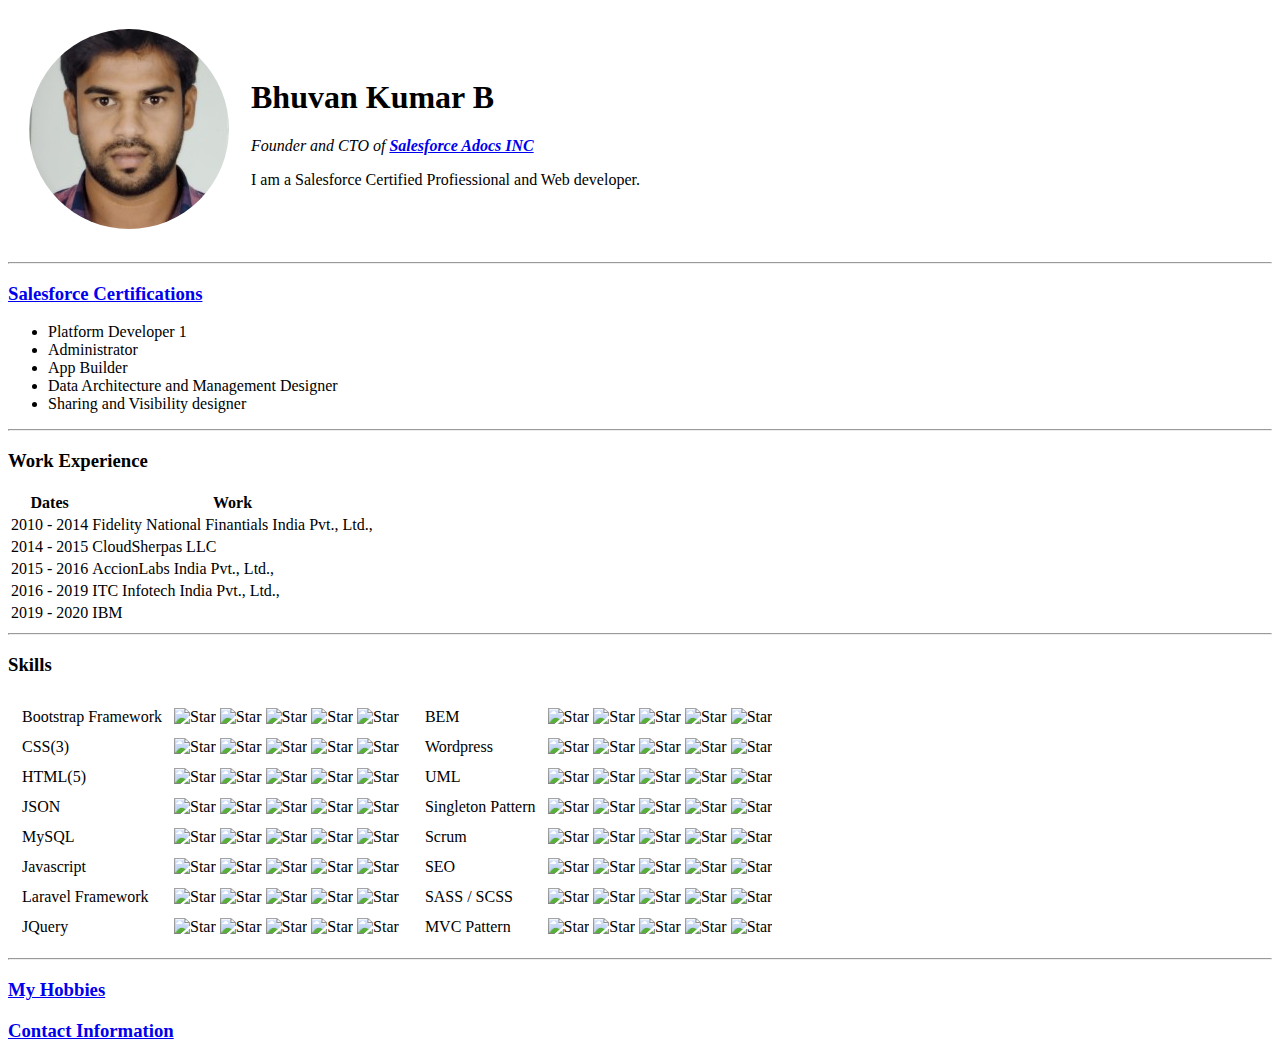
==== index.html @ 9fe2fae0 "Added initial website CV files" ====
<!DOCTYPE html>
<html lang="en" dir="ltr">

<head>
  <meta charset="utf-8">
  <title>Bhuvan's Personal Site</title>
</head>
<body>
  <table cellspacing="20">
    <tr>
      <td><img src="images/bbk.png" alt="Bhuvan profile details" width="200" height="200"></td>
      <td>
        <h1>Bhuvan Kumar B</h1>
        <p><em>Founder and CTO of <strong><a href="https://www.google.com"> Salesforce Adocs INC</a></strong></em></p>
        <p>I am a Salesforce Certified Profiessional and Web developer.</p>
      </td>
    </tr>
  </table>
  <!-- <img src="https://i.pinimg.com/736x/19/75/30/197530eed3ab6538ac685f05289f01ee.jpg" alt="Bhuvan profile details" width="250" height="250"> -->
  <hr>
  <h3><a href="https://trailhead.salesforce.com/credentials/certification-detail-print?searchString=gO0QS5Nz8xAC6WSM1gC+3a8p2a5B9XTvWpHo7ELb7WI0v2OaiN9VvKMHmN21q91m">Salesforce Certifications</a></h3>
  <ul>
    <li>Platform Developer 1</li>
    <li>Administrator</li>
    <li>App Builder</li>
    <li>Data Architecture and Management Designer</li>
    <li>Sharing and Visibility designer</li>
  </ul>
  <hr>
  <h3>Work Experience</h3>
  <table>
    <thead>
      <tr>
        <th>Dates</th>
        <th>Work</th>
      </tr>
    </thead>
    <tbody>
      <tr>
        <td>2010 - 2014</td>
        <td>Fidelity National Finantials India Pvt., Ltd.,</td>
      </tr>
      <tr>
        <td>2014 - 2015</td>
        <td>CloudSherpas LLC</td>
      </tr>
      <tr>
        <td>2015 - 2016</td>
        <td>AccionLabs India Pvt., Ltd.,</td>
      </tr>
      <tr>
        <td>2016 - 2019</td>
        <td>ITC Infotech India Pvt., Ltd.,</td>
      </tr>
      <tr>
        <td>2019 - 2020</td>
        <td>IBM</td>
      </tr>
    </tbody>
    <tfoot>

    </tfoot>
  </table>
  <hr>
  <h3>Skills</h3>
  <table>
    <tr>
      <td><table cellspacing="10">
        <tr>
          <td>Bootstrap Framework</td>
          <td><img src="https://lh3.googleusercontent.com/proxy/R0FHiiUBaLlpkAgH5x06icTJjbPGtRxv4RVU8pk3pQsdFow9nS5EDihFz4_p2f2JrjoPYalRpa_WbudAZR3v1AmITA8o4Pc
    " alt="Star" width="30" height="30">
    <img src="https://lh3.googleusercontent.com/proxy/R0FHiiUBaLlpkAgH5x06icTJjbPGtRxv4RVU8pk3pQsdFow9nS5EDihFz4_p2f2JrjoPYalRpa_WbudAZR3v1AmITA8o4Pc
    " alt="Star" width="30" height="30">
    <img src="https://lh3.googleusercontent.com/proxy/R0FHiiUBaLlpkAgH5x06icTJjbPGtRxv4RVU8pk3pQsdFow9nS5EDihFz4_p2f2JrjoPYalRpa_WbudAZR3v1AmITA8o4Pc
    " alt="Star" width="30" height="30">
    <img src="https://clipartart.com/images/clipart-star-image-14.png
    " alt="Star" width="30" height="30">
    <img src="https://clipartart.com/images/clipart-star-image-14.png
    " alt="Star" width="30" height="30">
     </td>
        </tr>
    <tr>
      <td>CSS(3)</td>
      <td><img src="https://lh3.googleusercontent.com/proxy/R0FHiiUBaLlpkAgH5x06icTJjbPGtRxv4RVU8pk3pQsdFow9nS5EDihFz4_p2f2JrjoPYalRpa_WbudAZR3v1AmITA8o4Pc
    " alt="Star" width="30" height="30">
    <img src="https://lh3.googleusercontent.com/proxy/R0FHiiUBaLlpkAgH5x06icTJjbPGtRxv4RVU8pk3pQsdFow9nS5EDihFz4_p2f2JrjoPYalRpa_WbudAZR3v1AmITA8o4Pc
    " alt="Star" width="30" height="30">
    <img src="https://lh3.googleusercontent.com/proxy/R0FHiiUBaLlpkAgH5x06icTJjbPGtRxv4RVU8pk3pQsdFow9nS5EDihFz4_p2f2JrjoPYalRpa_WbudAZR3v1AmITA8o4Pc
    " alt="Star" width="30" height="30">
    <img src="https://clipartart.com/images/clipart-star-image-14.png
    " alt="Star" width="30" height="30">
    <img src="https://clipartart.com/images/clipart-star-image-14.png
    " alt="Star" width="30" height="30">
    </td>
    </tr>
    <tr>
      <td>HTML(5)</td>
      <td><img src="https://lh3.googleusercontent.com/proxy/R0FHiiUBaLlpkAgH5x06icTJjbPGtRxv4RVU8pk3pQsdFow9nS5EDihFz4_p2f2JrjoPYalRpa_WbudAZR3v1AmITA8o4Pc
    " alt="Star" width="30" height="30">
    <img src="https://lh3.googleusercontent.com/proxy/R0FHiiUBaLlpkAgH5x06icTJjbPGtRxv4RVU8pk3pQsdFow9nS5EDihFz4_p2f2JrjoPYalRpa_WbudAZR3v1AmITA8o4Pc
    " alt="Star" width="30" height="30">
    <img src="https://clipartart.com/images/clipart-star-image-14.png
    " alt="Star" width="30" height="30">
    <img src="https://clipartart.com/images/clipart-star-image-14.png
    " alt="Star" width="30" height="30">
    <img src="https://clipartart.com/images/clipart-star-image-14.png
    " alt="Star" width="30" height="30">
    </td>
    </tr>
    <tr>
      <td>JSON</td>
      <td><img src="https://lh3.googleusercontent.com/proxy/R0FHiiUBaLlpkAgH5x06icTJjbPGtRxv4RVU8pk3pQsdFow9nS5EDihFz4_p2f2JrjoPYalRpa_WbudAZR3v1AmITA8o4Pc
    " alt="Star" width="30" height="30">
    <img src="https://lh3.googleusercontent.com/proxy/R0FHiiUBaLlpkAgH5x06icTJjbPGtRxv4RVU8pk3pQsdFow9nS5EDihFz4_p2f2JrjoPYalRpa_WbudAZR3v1AmITA8o4Pc
    " alt="Star" width="30" height="30">
    <img src="https://lh3.googleusercontent.com/proxy/R0FHiiUBaLlpkAgH5x06icTJjbPGtRxv4RVU8pk3pQsdFow9nS5EDihFz4_p2f2JrjoPYalRpa_WbudAZR3v1AmITA8o4Pc
    " alt="Star" width="30" height="30">
    <img src="https://lh3.googleusercontent.com/proxy/R0FHiiUBaLlpkAgH5x06icTJjbPGtRxv4RVU8pk3pQsdFow9nS5EDihFz4_p2f2JrjoPYalRpa_WbudAZR3v1AmITA8o4Pc
    " alt="Star" width="30" height="30">
    <img src="https://clipartart.com/images/clipart-star-image-14.png
    " alt="Star" width="30" height="30">
    </td>
    </tr>
    <tr>
      <td>MySQL</td>
      <td><img src="https://lh3.googleusercontent.com/proxy/R0FHiiUBaLlpkAgH5x06icTJjbPGtRxv4RVU8pk3pQsdFow9nS5EDihFz4_p2f2JrjoPYalRpa_WbudAZR3v1AmITA8o4Pc
    " alt="Star" width="30" height="30">
    <img src="https://lh3.googleusercontent.com/proxy/R0FHiiUBaLlpkAgH5x06icTJjbPGtRxv4RVU8pk3pQsdFow9nS5EDihFz4_p2f2JrjoPYalRpa_WbudAZR3v1AmITA8o4Pc
    " alt="Star" width="30" height="30">
    <img src="https://lh3.googleusercontent.com/proxy/R0FHiiUBaLlpkAgH5x06icTJjbPGtRxv4RVU8pk3pQsdFow9nS5EDihFz4_p2f2JrjoPYalRpa_WbudAZR3v1AmITA8o4Pc
    " alt="Star" width="30" height="30">
    <img src="https://clipartart.com/images/clipart-star-image-14.png
    " alt="Star" width="30" height="30">
    <img src="https://clipartart.com/images/clipart-star-image-14.png
    " alt="Star" width="30" height="30">
    </td>
    </tr>
    <tr>
      <td>Javascript</td>
      <td><img src="https://lh3.googleusercontent.com/proxy/R0FHiiUBaLlpkAgH5x06icTJjbPGtRxv4RVU8pk3pQsdFow9nS5EDihFz4_p2f2JrjoPYalRpa_WbudAZR3v1AmITA8o4Pc
    " alt="Star" width="30" height="30">
    <img src="https://lh3.googleusercontent.com/proxy/R0FHiiUBaLlpkAgH5x06icTJjbPGtRxv4RVU8pk3pQsdFow9nS5EDihFz4_p2f2JrjoPYalRpa_WbudAZR3v1AmITA8o4Pc
    " alt="Star" width="30" height="30">
    <img src="https://lh3.googleusercontent.com/proxy/R0FHiiUBaLlpkAgH5x06icTJjbPGtRxv4RVU8pk3pQsdFow9nS5EDihFz4_p2f2JrjoPYalRpa_WbudAZR3v1AmITA8o4Pc
    " alt="Star" width="30" height="30">
    <img src="https://clipartart.com/images/clipart-star-image-14.png
    " alt="Star" width="30" height="30">
    <img src="https://clipartart.com/images/clipart-star-image-14.png
    " alt="Star" width="30" height="30">
    </td>
    </tr>
    <tr>
      <td>Laravel Framework</td>
      <td><img src="https://lh3.googleusercontent.com/proxy/R0FHiiUBaLlpkAgH5x06icTJjbPGtRxv4RVU8pk3pQsdFow9nS5EDihFz4_p2f2JrjoPYalRpa_WbudAZR3v1AmITA8o4Pc
    " alt="Star" width="30" height="30">
    <img src="https://lh3.googleusercontent.com/proxy/R0FHiiUBaLlpkAgH5x06icTJjbPGtRxv4RVU8pk3pQsdFow9nS5EDihFz4_p2f2JrjoPYalRpa_WbudAZR3v1AmITA8o4Pc
    " alt="Star" width="30" height="30">
    <img src="https://lh3.googleusercontent.com/proxy/R0FHiiUBaLlpkAgH5x06icTJjbPGtRxv4RVU8pk3pQsdFow9nS5EDihFz4_p2f2JrjoPYalRpa_WbudAZR3v1AmITA8o4Pc
    " alt="Star" width="30" height="30">
    <img src="https://lh3.googleusercontent.com/proxy/R0FHiiUBaLlpkAgH5x06icTJjbPGtRxv4RVU8pk3pQsdFow9nS5EDihFz4_p2f2JrjoPYalRpa_WbudAZR3v1AmITA8o4Pc
    " alt="Star" width="30" height="30">
    <img src="https://clipartart.com/images/clipart-star-image-14.png
    " alt="Star" width="30" height="30">
    </td>
    </tr>
    <tr>
      <td>JQuery</td>
      <td><img src="https://lh3.googleusercontent.com/proxy/R0FHiiUBaLlpkAgH5x06icTJjbPGtRxv4RVU8pk3pQsdFow9nS5EDihFz4_p2f2JrjoPYalRpa_WbudAZR3v1AmITA8o4Pc
    " alt="Star" width="30" height="30">
    <img src="https://lh3.googleusercontent.com/proxy/R0FHiiUBaLlpkAgH5x06icTJjbPGtRxv4RVU8pk3pQsdFow9nS5EDihFz4_p2f2JrjoPYalRpa_WbudAZR3v1AmITA8o4Pc
    " alt="Star" width="30" height="30">
    <img src="https://clipartart.com/images/clipart-star-image-14.png
    " alt="Star" width="30" height="30">
    <img src="https://clipartart.com/images/clipart-star-image-14.png
    " alt="Star" width="30" height="30">
    <img src="https://clipartart.com/images/clipart-star-image-14.png
    " alt="Star" width="30" height="30">
    </td>
    </tr>
      </table></td>
      <td><table cellspacing="10">
        <tr>
          <td>BEM</td>
          <td><img src="https://lh3.googleusercontent.com/proxy/R0FHiiUBaLlpkAgH5x06icTJjbPGtRxv4RVU8pk3pQsdFow9nS5EDihFz4_p2f2JrjoPYalRpa_WbudAZR3v1AmITA8o4Pc
    " alt="Star" width="30" height="30">
    <img src="https://lh3.googleusercontent.com/proxy/R0FHiiUBaLlpkAgH5x06icTJjbPGtRxv4RVU8pk3pQsdFow9nS5EDihFz4_p2f2JrjoPYalRpa_WbudAZR3v1AmITA8o4Pc
    " alt="Star" width="30" height="30">
    <img src="https://lh3.googleusercontent.com/proxy/R0FHiiUBaLlpkAgH5x06icTJjbPGtRxv4RVU8pk3pQsdFow9nS5EDihFz4_p2f2JrjoPYalRpa_WbudAZR3v1AmITA8o4Pc
    " alt="Star" width="30" height="30">
    <img src="https://clipartart.com/images/clipart-star-image-14.png
    " alt="Star" width="30" height="30">
    <img src="https://clipartart.com/images/clipart-star-image-14.png
    " alt="Star" width="30" height="30">
     </td>
        </tr>
    <tr>
      <td>Wordpress</td>
      <td><img src="https://lh3.googleusercontent.com/proxy/R0FHiiUBaLlpkAgH5x06icTJjbPGtRxv4RVU8pk3pQsdFow9nS5EDihFz4_p2f2JrjoPYalRpa_WbudAZR3v1AmITA8o4Pc
    " alt="Star" width="30" height="30">
    <img src="https://lh3.googleusercontent.com/proxy/R0FHiiUBaLlpkAgH5x06icTJjbPGtRxv4RVU8pk3pQsdFow9nS5EDihFz4_p2f2JrjoPYalRpa_WbudAZR3v1AmITA8o4Pc
    " alt="Star" width="30" height="30">
    <img src="https://lh3.googleusercontent.com/proxy/R0FHiiUBaLlpkAgH5x06icTJjbPGtRxv4RVU8pk3pQsdFow9nS5EDihFz4_p2f2JrjoPYalRpa_WbudAZR3v1AmITA8o4Pc
    " alt="Star" width="30" height="30">
    <img src="https://clipartart.com/images/clipart-star-image-14.png
    " alt="Star" width="30" height="30">
    <img src="https://clipartart.com/images/clipart-star-image-14.png
    " alt="Star" width="30" height="30">
    </td>
    </tr>
    <tr>
      <td>UML</td>
      <td><img src="https://lh3.googleusercontent.com/proxy/R0FHiiUBaLlpkAgH5x06icTJjbPGtRxv4RVU8pk3pQsdFow9nS5EDihFz4_p2f2JrjoPYalRpa_WbudAZR3v1AmITA8o4Pc
    " alt="Star" width="30" height="30">
    <img src="https://lh3.googleusercontent.com/proxy/R0FHiiUBaLlpkAgH5x06icTJjbPGtRxv4RVU8pk3pQsdFow9nS5EDihFz4_p2f2JrjoPYalRpa_WbudAZR3v1AmITA8o4Pc
    " alt="Star" width="30" height="30">
    <img src="https://clipartart.com/images/clipart-star-image-14.png
    " alt="Star" width="30" height="30">
    <img src="https://clipartart.com/images/clipart-star-image-14.png
    " alt="Star" width="30" height="30">
    <img src="https://clipartart.com/images/clipart-star-image-14.png
    " alt="Star" width="30" height="30">
    </td>
    </tr>
    <tr>
      <td>Singleton Pattern</td>
      <td><img src="https://lh3.googleusercontent.com/proxy/R0FHiiUBaLlpkAgH5x06icTJjbPGtRxv4RVU8pk3pQsdFow9nS5EDihFz4_p2f2JrjoPYalRpa_WbudAZR3v1AmITA8o4Pc
    " alt="Star" width="30" height="30">
    <img src="https://lh3.googleusercontent.com/proxy/R0FHiiUBaLlpkAgH5x06icTJjbPGtRxv4RVU8pk3pQsdFow9nS5EDihFz4_p2f2JrjoPYalRpa_WbudAZR3v1AmITA8o4Pc
    " alt="Star" width="30" height="30">
    <img src="https://lh3.googleusercontent.com/proxy/R0FHiiUBaLlpkAgH5x06icTJjbPGtRxv4RVU8pk3pQsdFow9nS5EDihFz4_p2f2JrjoPYalRpa_WbudAZR3v1AmITA8o4Pc
    " alt="Star" width="30" height="30">
    <img src="https://lh3.googleusercontent.com/proxy/R0FHiiUBaLlpkAgH5x06icTJjbPGtRxv4RVU8pk3pQsdFow9nS5EDihFz4_p2f2JrjoPYalRpa_WbudAZR3v1AmITA8o4Pc
    " alt="Star" width="30" height="30">
    <img src="https://clipartart.com/images/clipart-star-image-14.png
    " alt="Star" width="30" height="30">
    </td>
    </tr>
    <tr>
      <td>Scrum</td>
      <td><img src="https://lh3.googleusercontent.com/proxy/R0FHiiUBaLlpkAgH5x06icTJjbPGtRxv4RVU8pk3pQsdFow9nS5EDihFz4_p2f2JrjoPYalRpa_WbudAZR3v1AmITA8o4Pc
    " alt="Star" width="30" height="30">
    <img src="https://lh3.googleusercontent.com/proxy/R0FHiiUBaLlpkAgH5x06icTJjbPGtRxv4RVU8pk3pQsdFow9nS5EDihFz4_p2f2JrjoPYalRpa_WbudAZR3v1AmITA8o4Pc
    " alt="Star" width="30" height="30">
    <img src="https://lh3.googleusercontent.com/proxy/R0FHiiUBaLlpkAgH5x06icTJjbPGtRxv4RVU8pk3pQsdFow9nS5EDihFz4_p2f2JrjoPYalRpa_WbudAZR3v1AmITA8o4Pc
    " alt="Star" width="30" height="30">
    <img src="https://clipartart.com/images/clipart-star-image-14.png
    " alt="Star" width="30" height="30">
    <img src="https://clipartart.com/images/clipart-star-image-14.png
    " alt="Star" width="30" height="30">
    </td>
    </tr>
    <tr>
      <td>SEO</td>
      <td><img src="https://lh3.googleusercontent.com/proxy/R0FHiiUBaLlpkAgH5x06icTJjbPGtRxv4RVU8pk3pQsdFow9nS5EDihFz4_p2f2JrjoPYalRpa_WbudAZR3v1AmITA8o4Pc
    " alt="Star" width="30" height="30">
    <img src="https://lh3.googleusercontent.com/proxy/R0FHiiUBaLlpkAgH5x06icTJjbPGtRxv4RVU8pk3pQsdFow9nS5EDihFz4_p2f2JrjoPYalRpa_WbudAZR3v1AmITA8o4Pc
    " alt="Star" width="30" height="30">
    <img src="https://lh3.googleusercontent.com/proxy/R0FHiiUBaLlpkAgH5x06icTJjbPGtRxv4RVU8pk3pQsdFow9nS5EDihFz4_p2f2JrjoPYalRpa_WbudAZR3v1AmITA8o4Pc
    " alt="Star" width="30" height="30">
    <img src="https://clipartart.com/images/clipart-star-image-14.png
    " alt="Star" width="30" height="30">
    <img src="https://clipartart.com/images/clipart-star-image-14.png
    " alt="Star" width="30" height="30">
    </td>
    </tr>
    <tr>
      <td>SASS / SCSS</td>
      <td><img src="https://lh3.googleusercontent.com/proxy/R0FHiiUBaLlpkAgH5x06icTJjbPGtRxv4RVU8pk3pQsdFow9nS5EDihFz4_p2f2JrjoPYalRpa_WbudAZR3v1AmITA8o4Pc
    " alt="Star" width="30" height="30">
    <img src="https://lh3.googleusercontent.com/proxy/R0FHiiUBaLlpkAgH5x06icTJjbPGtRxv4RVU8pk3pQsdFow9nS5EDihFz4_p2f2JrjoPYalRpa_WbudAZR3v1AmITA8o4Pc
    " alt="Star" width="30" height="30">
    <img src="https://lh3.googleusercontent.com/proxy/R0FHiiUBaLlpkAgH5x06icTJjbPGtRxv4RVU8pk3pQsdFow9nS5EDihFz4_p2f2JrjoPYalRpa_WbudAZR3v1AmITA8o4Pc
    " alt="Star" width="30" height="30">
    <img src="https://lh3.googleusercontent.com/proxy/R0FHiiUBaLlpkAgH5x06icTJjbPGtRxv4RVU8pk3pQsdFow9nS5EDihFz4_p2f2JrjoPYalRpa_WbudAZR3v1AmITA8o4Pc
    " alt="Star" width="30" height="30">
    <img src="https://clipartart.com/images/clipart-star-image-14.png
    " alt="Star" width="30" height="30">
    </td>
    </tr>
    <tr>
      <td>MVC Pattern</td>
      <td><img src="https://lh3.googleusercontent.com/proxy/R0FHiiUBaLlpkAgH5x06icTJjbPGtRxv4RVU8pk3pQsdFow9nS5EDihFz4_p2f2JrjoPYalRpa_WbudAZR3v1AmITA8o4Pc
    " alt="Star" width="30" height="30">
    <img src="https://lh3.googleusercontent.com/proxy/R0FHiiUBaLlpkAgH5x06icTJjbPGtRxv4RVU8pk3pQsdFow9nS5EDihFz4_p2f2JrjoPYalRpa_WbudAZR3v1AmITA8o4Pc
    " alt="Star" width="30" height="30">
    <img src="https://clipartart.com/images/clipart-star-image-14.png
    " alt="Star" width="30" height="30">
    <img src="https://clipartart.com/images/clipart-star-image-14.png
    " alt="Star" width="30" height="30">
    <img src="https://clipartart.com/images/clipart-star-image-14.png
    " alt="Star" width="30" height="30">
    </td>
    </tr>
      </table></td>
    </tr>
  </table>
  <hr>
  <h3><a href="myHobbies.html">My Hobbies</a></h3>
  <h3><a href="contactInfo.html">Contact Information</a></h3>
</body>

</html>
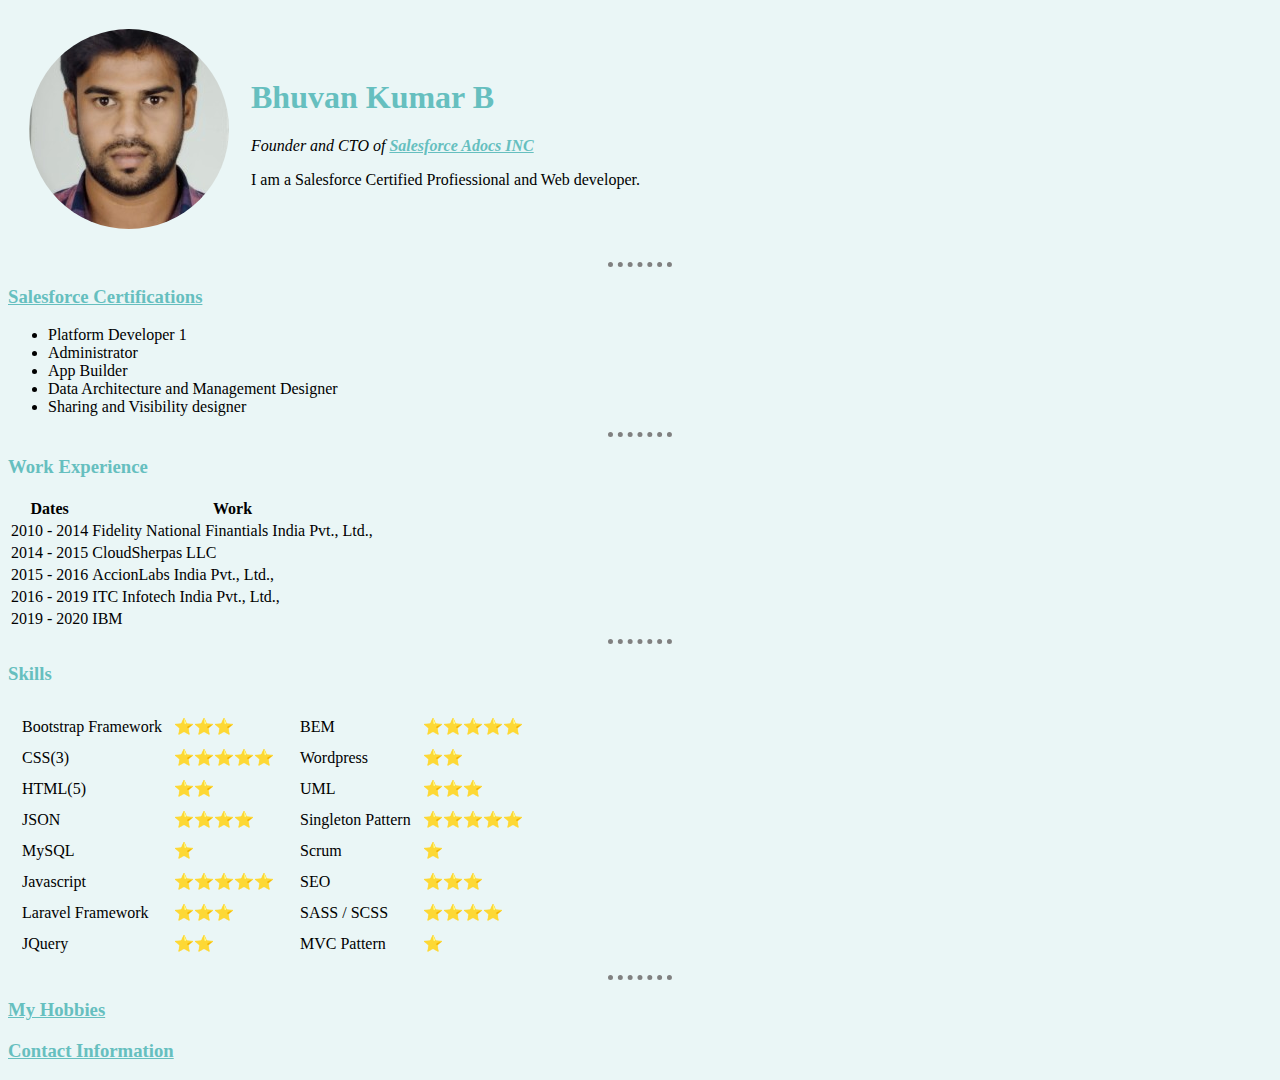
==== commit 37e9f647: "Add files via upload" ====
--- a/index.html
+++ b/index.html
@@ -4,7 +4,7 @@
 <head>
   <meta charset="utf-8">
   <title>Bhuvan's Personal Site</title>
-</head>
+<link rel="stylesheet" href="css/styles.css">
 <body>
   <table cellspacing="20">
     <tr>
@@ -68,229 +68,69 @@
       <td><table cellspacing="10">
         <tr>
           <td>Bootstrap Framework</td>
-          <td><img src="https://lh3.googleusercontent.com/proxy/R0FHiiUBaLlpkAgH5x06icTJjbPGtRxv4RVU8pk3pQsdFow9nS5EDihFz4_p2f2JrjoPYalRpa_WbudAZR3v1AmITA8o4Pc
-    " alt="Star" width="30" height="30">
-    <img src="https://lh3.googleusercontent.com/proxy/R0FHiiUBaLlpkAgH5x06icTJjbPGtRxv4RVU8pk3pQsdFow9nS5EDihFz4_p2f2JrjoPYalRpa_WbudAZR3v1AmITA8o4Pc
-    " alt="Star" width="30" height="30">
-    <img src="https://lh3.googleusercontent.com/proxy/R0FHiiUBaLlpkAgH5x06icTJjbPGtRxv4RVU8pk3pQsdFow9nS5EDihFz4_p2f2JrjoPYalRpa_WbudAZR3v1AmITA8o4Pc
-    " alt="Star" width="30" height="30">
-    <img src="https://clipartart.com/images/clipart-star-image-14.png
-    " alt="Star" width="30" height="30">
-    <img src="https://clipartart.com/images/clipart-star-image-14.png
-    " alt="Star" width="30" height="30">
-     </td>
+          <td>⭐⭐⭐</td>
         </tr>
     <tr>
       <td>CSS(3)</td>
-      <td><img src="https://lh3.googleusercontent.com/proxy/R0FHiiUBaLlpkAgH5x06icTJjbPGtRxv4RVU8pk3pQsdFow9nS5EDihFz4_p2f2JrjoPYalRpa_WbudAZR3v1AmITA8o4Pc
-    " alt="Star" width="30" height="30">
-    <img src="https://lh3.googleusercontent.com/proxy/R0FHiiUBaLlpkAgH5x06icTJjbPGtRxv4RVU8pk3pQsdFow9nS5EDihFz4_p2f2JrjoPYalRpa_WbudAZR3v1AmITA8o4Pc
-    " alt="Star" width="30" height="30">
-    <img src="https://lh3.googleusercontent.com/proxy/R0FHiiUBaLlpkAgH5x06icTJjbPGtRxv4RVU8pk3pQsdFow9nS5EDihFz4_p2f2JrjoPYalRpa_WbudAZR3v1AmITA8o4Pc
-    " alt="Star" width="30" height="30">
-    <img src="https://clipartart.com/images/clipart-star-image-14.png
-    " alt="Star" width="30" height="30">
-    <img src="https://clipartart.com/images/clipart-star-image-14.png
-    " alt="Star" width="30" height="30">
-    </td>
+      <td>⭐⭐⭐⭐⭐</td>
     </tr>
     <tr>
       <td>HTML(5)</td>
-      <td><img src="https://lh3.googleusercontent.com/proxy/R0FHiiUBaLlpkAgH5x06icTJjbPGtRxv4RVU8pk3pQsdFow9nS5EDihFz4_p2f2JrjoPYalRpa_WbudAZR3v1AmITA8o4Pc
-    " alt="Star" width="30" height="30">
-    <img src="https://lh3.googleusercontent.com/proxy/R0FHiiUBaLlpkAgH5x06icTJjbPGtRxv4RVU8pk3pQsdFow9nS5EDihFz4_p2f2JrjoPYalRpa_WbudAZR3v1AmITA8o4Pc
-    " alt="Star" width="30" height="30">
-    <img src="https://clipartart.com/images/clipart-star-image-14.png
-    " alt="Star" width="30" height="30">
-    <img src="https://clipartart.com/images/clipart-star-image-14.png
-    " alt="Star" width="30" height="30">
-    <img src="https://clipartart.com/images/clipart-star-image-14.png
-    " alt="Star" width="30" height="30">
-    </td>
+      <td>⭐⭐</td>
     </tr>
     <tr>
       <td>JSON</td>
-      <td><img src="https://lh3.googleusercontent.com/proxy/R0FHiiUBaLlpkAgH5x06icTJjbPGtRxv4RVU8pk3pQsdFow9nS5EDihFz4_p2f2JrjoPYalRpa_WbudAZR3v1AmITA8o4Pc
-    " alt="Star" width="30" height="30">
-    <img src="https://lh3.googleusercontent.com/proxy/R0FHiiUBaLlpkAgH5x06icTJjbPGtRxv4RVU8pk3pQsdFow9nS5EDihFz4_p2f2JrjoPYalRpa_WbudAZR3v1AmITA8o4Pc
-    " alt="Star" width="30" height="30">
-    <img src="https://lh3.googleusercontent.com/proxy/R0FHiiUBaLlpkAgH5x06icTJjbPGtRxv4RVU8pk3pQsdFow9nS5EDihFz4_p2f2JrjoPYalRpa_WbudAZR3v1AmITA8o4Pc
-    " alt="Star" width="30" height="30">
-    <img src="https://lh3.googleusercontent.com/proxy/R0FHiiUBaLlpkAgH5x06icTJjbPGtRxv4RVU8pk3pQsdFow9nS5EDihFz4_p2f2JrjoPYalRpa_WbudAZR3v1AmITA8o4Pc
-    " alt="Star" width="30" height="30">
-    <img src="https://clipartart.com/images/clipart-star-image-14.png
-    " alt="Star" width="30" height="30">
-    </td>
+      <td>⭐⭐⭐⭐</td>
     </tr>
     <tr>
       <td>MySQL</td>
-      <td><img src="https://lh3.googleusercontent.com/proxy/R0FHiiUBaLlpkAgH5x06icTJjbPGtRxv4RVU8pk3pQsdFow9nS5EDihFz4_p2f2JrjoPYalRpa_WbudAZR3v1AmITA8o4Pc
-    " alt="Star" width="30" height="30">
-    <img src="https://lh3.googleusercontent.com/proxy/R0FHiiUBaLlpkAgH5x06icTJjbPGtRxv4RVU8pk3pQsdFow9nS5EDihFz4_p2f2JrjoPYalRpa_WbudAZR3v1AmITA8o4Pc
-    " alt="Star" width="30" height="30">
-    <img src="https://lh3.googleusercontent.com/proxy/R0FHiiUBaLlpkAgH5x06icTJjbPGtRxv4RVU8pk3pQsdFow9nS5EDihFz4_p2f2JrjoPYalRpa_WbudAZR3v1AmITA8o4Pc
-    " alt="Star" width="30" height="30">
-    <img src="https://clipartart.com/images/clipart-star-image-14.png
-    " alt="Star" width="30" height="30">
-    <img src="https://clipartart.com/images/clipart-star-image-14.png
-    " alt="Star" width="30" height="30">
-    </td>
+      <td>⭐</td>
     </tr>
     <tr>
       <td>Javascript</td>
-      <td><img src="https://lh3.googleusercontent.com/proxy/R0FHiiUBaLlpkAgH5x06icTJjbPGtRxv4RVU8pk3pQsdFow9nS5EDihFz4_p2f2JrjoPYalRpa_WbudAZR3v1AmITA8o4Pc
-    " alt="Star" width="30" height="30">
-    <img src="https://lh3.googleusercontent.com/proxy/R0FHiiUBaLlpkAgH5x06icTJjbPGtRxv4RVU8pk3pQsdFow9nS5EDihFz4_p2f2JrjoPYalRpa_WbudAZR3v1AmITA8o4Pc
-    " alt="Star" width="30" height="30">
-    <img src="https://lh3.googleusercontent.com/proxy/R0FHiiUBaLlpkAgH5x06icTJjbPGtRxv4RVU8pk3pQsdFow9nS5EDihFz4_p2f2JrjoPYalRpa_WbudAZR3v1AmITA8o4Pc
-    " alt="Star" width="30" height="30">
-    <img src="https://clipartart.com/images/clipart-star-image-14.png
-    " alt="Star" width="30" height="30">
-    <img src="https://clipartart.com/images/clipart-star-image-14.png
-    " alt="Star" width="30" height="30">
-    </td>
+      <td>⭐⭐⭐⭐⭐</td>
     </tr>
     <tr>
       <td>Laravel Framework</td>
-      <td><img src="https://lh3.googleusercontent.com/proxy/R0FHiiUBaLlpkAgH5x06icTJjbPGtRxv4RVU8pk3pQsdFow9nS5EDihFz4_p2f2JrjoPYalRpa_WbudAZR3v1AmITA8o4Pc
-    " alt="Star" width="30" height="30">
-    <img src="https://lh3.googleusercontent.com/proxy/R0FHiiUBaLlpkAgH5x06icTJjbPGtRxv4RVU8pk3pQsdFow9nS5EDihFz4_p2f2JrjoPYalRpa_WbudAZR3v1AmITA8o4Pc
-    " alt="Star" width="30" height="30">
-    <img src="https://lh3.googleusercontent.com/proxy/R0FHiiUBaLlpkAgH5x06icTJjbPGtRxv4RVU8pk3pQsdFow9nS5EDihFz4_p2f2JrjoPYalRpa_WbudAZR3v1AmITA8o4Pc
-    " alt="Star" width="30" height="30">
-    <img src="https://lh3.googleusercontent.com/proxy/R0FHiiUBaLlpkAgH5x06icTJjbPGtRxv4RVU8pk3pQsdFow9nS5EDihFz4_p2f2JrjoPYalRpa_WbudAZR3v1AmITA8o4Pc
-    " alt="Star" width="30" height="30">
-    <img src="https://clipartart.com/images/clipart-star-image-14.png
-    " alt="Star" width="30" height="30">
-    </td>
+      <td>⭐⭐⭐</td>
     </tr>
     <tr>
       <td>JQuery</td>
-      <td><img src="https://lh3.googleusercontent.com/proxy/R0FHiiUBaLlpkAgH5x06icTJjbPGtRxv4RVU8pk3pQsdFow9nS5EDihFz4_p2f2JrjoPYalRpa_WbudAZR3v1AmITA8o4Pc
-    " alt="Star" width="30" height="30">
-    <img src="https://lh3.googleusercontent.com/proxy/R0FHiiUBaLlpkAgH5x06icTJjbPGtRxv4RVU8pk3pQsdFow9nS5EDihFz4_p2f2JrjoPYalRpa_WbudAZR3v1AmITA8o4Pc
-    " alt="Star" width="30" height="30">
-    <img src="https://clipartart.com/images/clipart-star-image-14.png
-    " alt="Star" width="30" height="30">
-    <img src="https://clipartart.com/images/clipart-star-image-14.png
-    " alt="Star" width="30" height="30">
-    <img src="https://clipartart.com/images/clipart-star-image-14.png
-    " alt="Star" width="30" height="30">
-    </td>
+      <td>⭐⭐</td>
     </tr>
       </table></td>
       <td><table cellspacing="10">
         <tr>
           <td>BEM</td>
-          <td><img src="https://lh3.googleusercontent.com/proxy/R0FHiiUBaLlpkAgH5x06icTJjbPGtRxv4RVU8pk3pQsdFow9nS5EDihFz4_p2f2JrjoPYalRpa_WbudAZR3v1AmITA8o4Pc
-    " alt="Star" width="30" height="30">
-    <img src="https://lh3.googleusercontent.com/proxy/R0FHiiUBaLlpkAgH5x06icTJjbPGtRxv4RVU8pk3pQsdFow9nS5EDihFz4_p2f2JrjoPYalRpa_WbudAZR3v1AmITA8o4Pc
-    " alt="Star" width="30" height="30">
-    <img src="https://lh3.googleusercontent.com/proxy/R0FHiiUBaLlpkAgH5x06icTJjbPGtRxv4RVU8pk3pQsdFow9nS5EDihFz4_p2f2JrjoPYalRpa_WbudAZR3v1AmITA8o4Pc
-    " alt="Star" width="30" height="30">
-    <img src="https://clipartart.com/images/clipart-star-image-14.png
-    " alt="Star" width="30" height="30">
-    <img src="https://clipartart.com/images/clipart-star-image-14.png
-    " alt="Star" width="30" height="30">
-     </td>
+          <td>⭐⭐⭐⭐⭐</td>
         </tr>
     <tr>
       <td>Wordpress</td>
-      <td><img src="https://lh3.googleusercontent.com/proxy/R0FHiiUBaLlpkAgH5x06icTJjbPGtRxv4RVU8pk3pQsdFow9nS5EDihFz4_p2f2JrjoPYalRpa_WbudAZR3v1AmITA8o4Pc
-    " alt="Star" width="30" height="30">
-    <img src="https://lh3.googleusercontent.com/proxy/R0FHiiUBaLlpkAgH5x06icTJjbPGtRxv4RVU8pk3pQsdFow9nS5EDihFz4_p2f2JrjoPYalRpa_WbudAZR3v1AmITA8o4Pc
-    " alt="Star" width="30" height="30">
-    <img src="https://lh3.googleusercontent.com/proxy/R0FHiiUBaLlpkAgH5x06icTJjbPGtRxv4RVU8pk3pQsdFow9nS5EDihFz4_p2f2JrjoPYalRpa_WbudAZR3v1AmITA8o4Pc
-    " alt="Star" width="30" height="30">
-    <img src="https://clipartart.com/images/clipart-star-image-14.png
-    " alt="Star" width="30" height="30">
-    <img src="https://clipartart.com/images/clipart-star-image-14.png
-    " alt="Star" width="30" height="30">
-    </td>
+      <td>⭐⭐</td>
     </tr>
     <tr>
       <td>UML</td>
-      <td><img src="https://lh3.googleusercontent.com/proxy/R0FHiiUBaLlpkAgH5x06icTJjbPGtRxv4RVU8pk3pQsdFow9nS5EDihFz4_p2f2JrjoPYalRpa_WbudAZR3v1AmITA8o4Pc
-    " alt="Star" width="30" height="30">
-    <img src="https://lh3.googleusercontent.com/proxy/R0FHiiUBaLlpkAgH5x06icTJjbPGtRxv4RVU8pk3pQsdFow9nS5EDihFz4_p2f2JrjoPYalRpa_WbudAZR3v1AmITA8o4Pc
-    " alt="Star" width="30" height="30">
-    <img src="https://clipartart.com/images/clipart-star-image-14.png
-    " alt="Star" width="30" height="30">
-    <img src="https://clipartart.com/images/clipart-star-image-14.png
-    " alt="Star" width="30" height="30">
-    <img src="https://clipartart.com/images/clipart-star-image-14.png
-    " alt="Star" width="30" height="30">
-    </td>
+      <td>⭐⭐⭐</td>
     </tr>
     <tr>
       <td>Singleton Pattern</td>
-      <td><img src="https://lh3.googleusercontent.com/proxy/R0FHiiUBaLlpkAgH5x06icTJjbPGtRxv4RVU8pk3pQsdFow9nS5EDihFz4_p2f2JrjoPYalRpa_WbudAZR3v1AmITA8o4Pc
-    " alt="Star" width="30" height="30">
-    <img src="https://lh3.googleusercontent.com/proxy/R0FHiiUBaLlpkAgH5x06icTJjbPGtRxv4RVU8pk3pQsdFow9nS5EDihFz4_p2f2JrjoPYalRpa_WbudAZR3v1AmITA8o4Pc
-    " alt="Star" width="30" height="30">
-    <img src="https://lh3.googleusercontent.com/proxy/R0FHiiUBaLlpkAgH5x06icTJjbPGtRxv4RVU8pk3pQsdFow9nS5EDihFz4_p2f2JrjoPYalRpa_WbudAZR3v1AmITA8o4Pc
-    " alt="Star" width="30" height="30">
-    <img src="https://lh3.googleusercontent.com/proxy/R0FHiiUBaLlpkAgH5x06icTJjbPGtRxv4RVU8pk3pQsdFow9nS5EDihFz4_p2f2JrjoPYalRpa_WbudAZR3v1AmITA8o4Pc
-    " alt="Star" width="30" height="30">
-    <img src="https://clipartart.com/images/clipart-star-image-14.png
-    " alt="Star" width="30" height="30">
-    </td>
+      <td>⭐⭐⭐⭐⭐</td>
     </tr>
     <tr>
       <td>Scrum</td>
-      <td><img src="https://lh3.googleusercontent.com/proxy/R0FHiiUBaLlpkAgH5x06icTJjbPGtRxv4RVU8pk3pQsdFow9nS5EDihFz4_p2f2JrjoPYalRpa_WbudAZR3v1AmITA8o4Pc
-    " alt="Star" width="30" height="30">
-    <img src="https://lh3.googleusercontent.com/proxy/R0FHiiUBaLlpkAgH5x06icTJjbPGtRxv4RVU8pk3pQsdFow9nS5EDihFz4_p2f2JrjoPYalRpa_WbudAZR3v1AmITA8o4Pc
-    " alt="Star" width="30" height="30">
-    <img src="https://lh3.googleusercontent.com/proxy/R0FHiiUBaLlpkAgH5x06icTJjbPGtRxv4RVU8pk3pQsdFow9nS5EDihFz4_p2f2JrjoPYalRpa_WbudAZR3v1AmITA8o4Pc
-    " alt="Star" width="30" height="30">
-    <img src="https://clipartart.com/images/clipart-star-image-14.png
-    " alt="Star" width="30" height="30">
-    <img src="https://clipartart.com/images/clipart-star-image-14.png
-    " alt="Star" width="30" height="30">
-    </td>
+      <td>⭐</td>
     </tr>
     <tr>
       <td>SEO</td>
-      <td><img src="https://lh3.googleusercontent.com/proxy/R0FHiiUBaLlpkAgH5x06icTJjbPGtRxv4RVU8pk3pQsdFow9nS5EDihFz4_p2f2JrjoPYalRpa_WbudAZR3v1AmITA8o4Pc
-    " alt="Star" width="30" height="30">
-    <img src="https://lh3.googleusercontent.com/proxy/R0FHiiUBaLlpkAgH5x06icTJjbPGtRxv4RVU8pk3pQsdFow9nS5EDihFz4_p2f2JrjoPYalRpa_WbudAZR3v1AmITA8o4Pc
-    " alt="Star" width="30" height="30">
-    <img src="https://lh3.googleusercontent.com/proxy/R0FHiiUBaLlpkAgH5x06icTJjbPGtRxv4RVU8pk3pQsdFow9nS5EDihFz4_p2f2JrjoPYalRpa_WbudAZR3v1AmITA8o4Pc
-    " alt="Star" width="30" height="30">
-    <img src="https://clipartart.com/images/clipart-star-image-14.png
-    " alt="Star" width="30" height="30">
-    <img src="https://clipartart.com/images/clipart-star-image-14.png
-    " alt="Star" width="30" height="30">
-    </td>
+      <td>⭐⭐⭐</td>
     </tr>
     <tr>
       <td>SASS / SCSS</td>
-      <td><img src="https://lh3.googleusercontent.com/proxy/R0FHiiUBaLlpkAgH5x06icTJjbPGtRxv4RVU8pk3pQsdFow9nS5EDihFz4_p2f2JrjoPYalRpa_WbudAZR3v1AmITA8o4Pc
-    " alt="Star" width="30" height="30">
-    <img src="https://lh3.googleusercontent.com/proxy/R0FHiiUBaLlpkAgH5x06icTJjbPGtRxv4RVU8pk3pQsdFow9nS5EDihFz4_p2f2JrjoPYalRpa_WbudAZR3v1AmITA8o4Pc
-    " alt="Star" width="30" height="30">
-    <img src="https://lh3.googleusercontent.com/proxy/R0FHiiUBaLlpkAgH5x06icTJjbPGtRxv4RVU8pk3pQsdFow9nS5EDihFz4_p2f2JrjoPYalRpa_WbudAZR3v1AmITA8o4Pc
-    " alt="Star" width="30" height="30">
-    <img src="https://lh3.googleusercontent.com/proxy/R0FHiiUBaLlpkAgH5x06icTJjbPGtRxv4RVU8pk3pQsdFow9nS5EDihFz4_p2f2JrjoPYalRpa_WbudAZR3v1AmITA8o4Pc
-    " alt="Star" width="30" height="30">
-    <img src="https://clipartart.com/images/clipart-star-image-14.png
-    " alt="Star" width="30" height="30">
-    </td>
+      <td>⭐⭐⭐⭐</td>
     </tr>
     <tr>
       <td>MVC Pattern</td>
-      <td><img src="https://lh3.googleusercontent.com/proxy/R0FHiiUBaLlpkAgH5x06icTJjbPGtRxv4RVU8pk3pQsdFow9nS5EDihFz4_p2f2JrjoPYalRpa_WbudAZR3v1AmITA8o4Pc
-    " alt="Star" width="30" height="30">
-    <img src="https://lh3.googleusercontent.com/proxy/R0FHiiUBaLlpkAgH5x06icTJjbPGtRxv4RVU8pk3pQsdFow9nS5EDihFz4_p2f2JrjoPYalRpa_WbudAZR3v1AmITA8o4Pc
-    " alt="Star" width="30" height="30">
-    <img src="https://clipartart.com/images/clipart-star-image-14.png
-    " alt="Star" width="30" height="30">
-    <img src="https://clipartart.com/images/clipart-star-image-14.png
-    " alt="Star" width="30" height="30">
-    <img src="https://clipartart.com/images/clipart-star-image-14.png
-    " alt="Star" width="30" height="30">
-    </td>
+      <td>⭐</td>
     </tr>
       </table></td>
     </tr>
--- a/css/styles.css
+++ b/css/styles.css
@@ -0,0 +1,19 @@
+body{
+  background-color:#EAF6F6;
+}
+hr{
+  border-style: none;
+  border-top-style:dotted;
+  border-color: grey;
+  border-width: 5px;
+  width: 5%;
+}
+h3{
+  color: #66BFBF;
+}
+h1{
+  color: #66BFBF;
+}
+a{
+  color: #66BFBF;
+}
